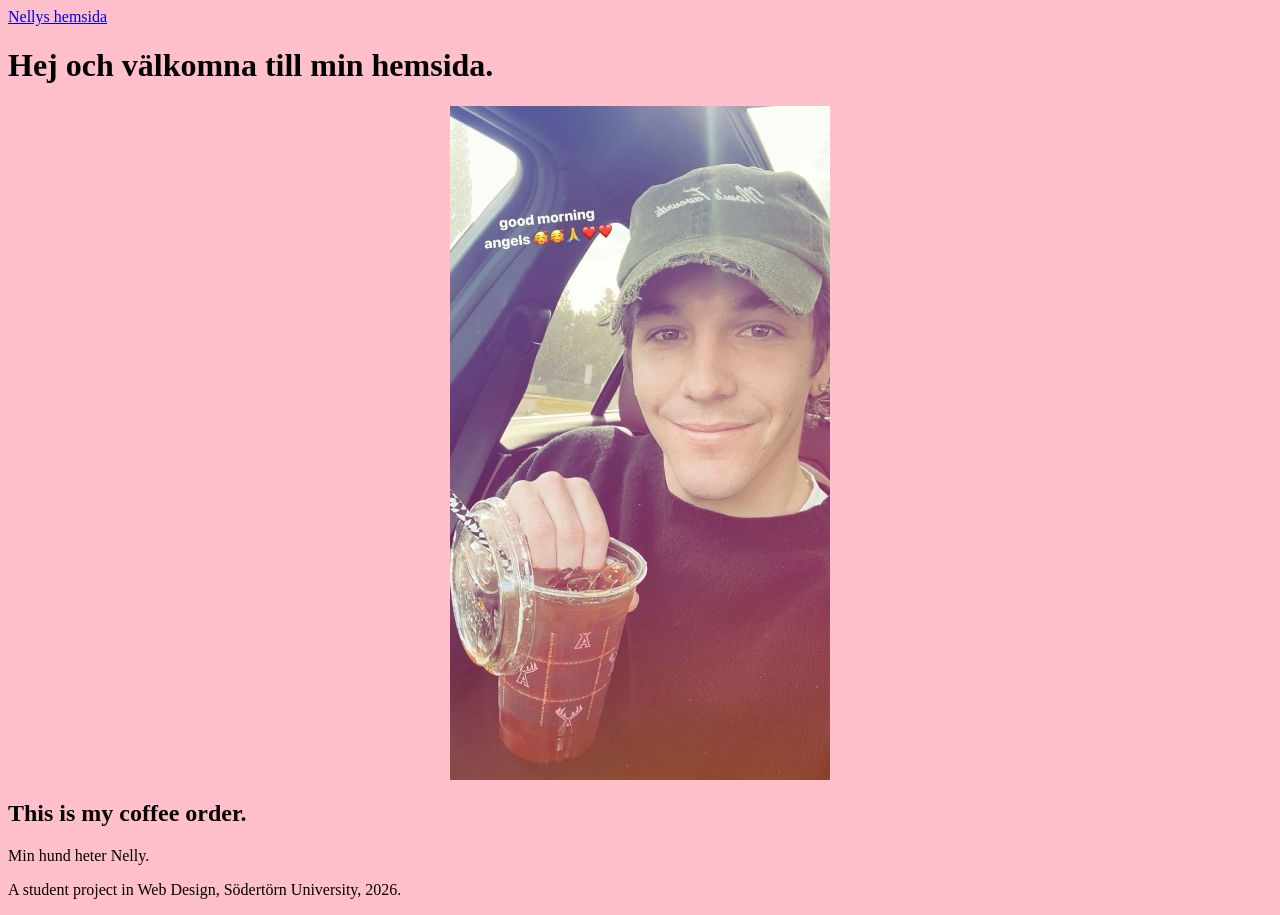
==== Webbdesign/pages/index.html @ 1fd2a67c "project setup" ====
<!doctype html>
<html lang="sv">
  <head>
    <meta charset="UTF-8" />
    <meta name="viewport" content="width=device-width, initial-scale=1.0" />
    <title>Nellys hemsida</title>

    <!-- Favicon -->
    <link rel="icon" type="image/x-icon" href="../images/Role model.jpg" />

    <!-- Style sheet -->
    <link rel="stylesheet" href="../styles/styles.css" />
  </head>

  <body>
    <!-- Header -->
    <header>
      <a href="/">Nellys hemsida</a>

      <!-- Navigation -->
      <nav>
        <a></a>
      </nav>
    </header>

    <!-- Main content -->
    <main>
      <h1>Hej och välkomna till min hemsida.</h1>

      <!-- Sektion 1 -->
      <section>
        <div id="image-container">
          <img
            src="../images/Role model.jpg"
            alt="Artisten Role Model håller i en iskaffe."
          />
        </div>
        
        <h2>This is my coffee order.</h2>
        <p>Min hund heter Nelly.</p>
      </section>
    </main>

    <!-- Footer -->
    <footer>
      <p>A student project in Web Design, Södertörn University, 2026.</p>
    </footer>
  </body>
</html>
---- Webbdesign/styles/styles.css ----
body {
  background-color: pink;
}

img {
  width: 30%;
  height: 30%;
}

#image-container {
  display: flex;
  justify-content: center;
  align-items: center;
}
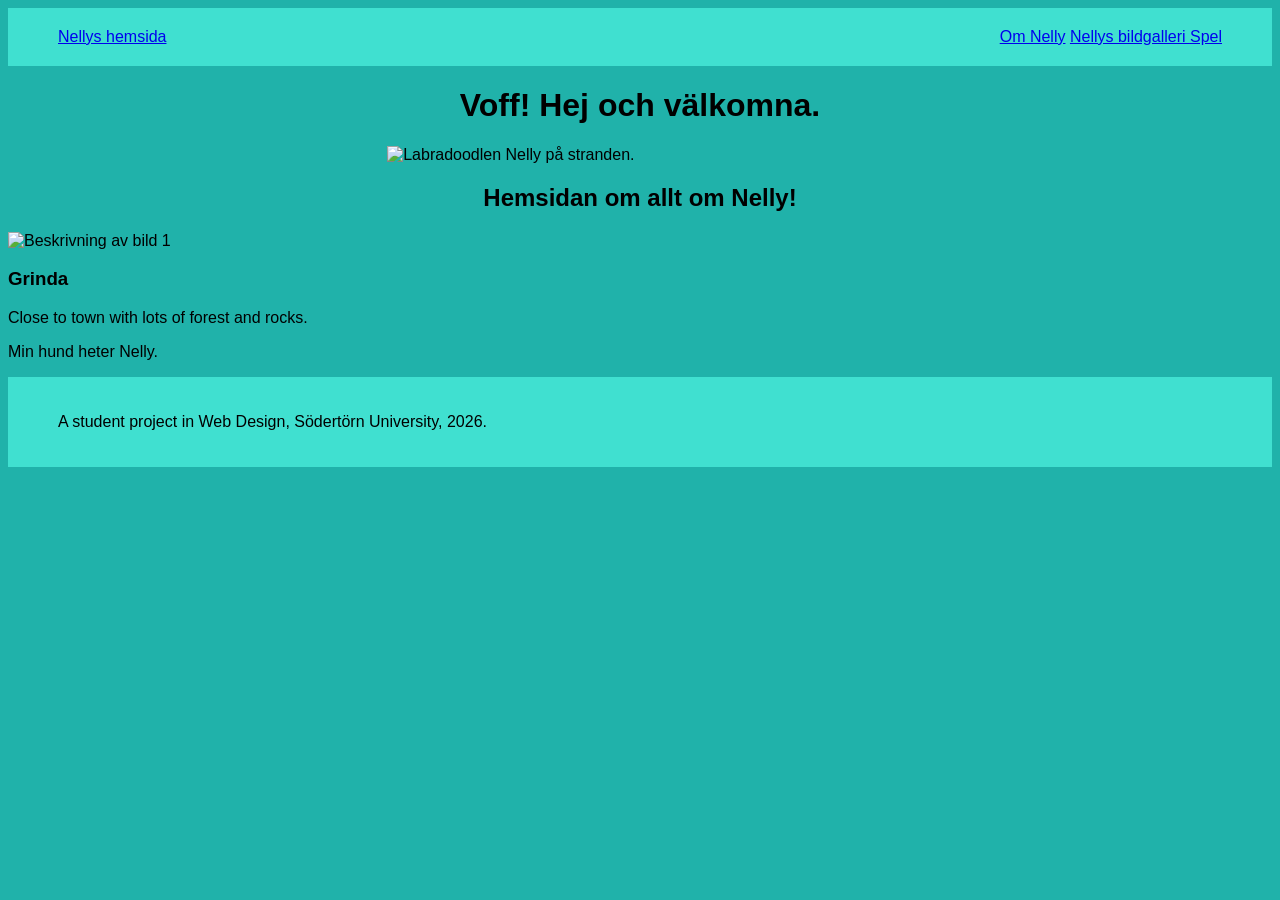
==== commit 3c034036: "Added different pages" ====
--- a/Webbdesign/pages/index.html
+++ b/Webbdesign/pages/index.html
@@ -6,37 +6,48 @@
     <title>Nellys hemsida</title>
 
     <!-- Favicon -->
-    <link rel="icon" type="image/x-icon" href="../images/Role model.jpg" />
+    <link rel="icon" type="image/x-icon" href="../images/Nelly på stranden.jpg" />
 
     <!-- Style sheet -->
     <link rel="stylesheet" href="../styles/styles.css" />
   </head>
 
-  <body>
+  <body id="whole-page"> 
     <!-- Header -->
     <header>
-      <a href="/">Nellys hemsida</a>
+      <a href="index.html">Nellys hemsida</a>
 
       <!-- Navigation -->
       <nav>
-        <a></a>
+        <a href="about.html">Om Nelly</a> 
+        <a href="galleri.html">Nellys bildgalleri
+          <a href="godis.html">Spel </a>
       </nav>
     </header>
 
     <!-- Main content -->
     <main>
-      <h1>Hej och välkomna till min hemsida.</h1>
+      <h1>Voff! Hej och välkomna.</h1>
 
       <!-- Sektion 1 -->
       <section>
         <div id="image-container">
           <img
-            src="../images/Role model.jpg"
-            alt="Artisten Role Model håller i en iskaffe."
+            src="../images/Nelly på stranden.jpg"
+            alt="Labradoodlen Nelly på stranden."
           />
         </div>
         
-        <h2>This is my coffee order.</h2>
+        <h2>Hemsidan om allt om Nelly!</h2>
+        <div class="tre bilder" 
+    
+        <!-- Kort 1 -->
+  <article>
+    <img src="Role model.jpg" alt="Beskrivning av bild 1">
+    <h3>Grinda</h3>
+    <p>Close to town with lots of forest and rocks.</p>
+  </article>
+
         <p>Min hund heter Nelly.</p>
       </section>
     </main>
@@ -45,5 +56,7 @@
     <footer>
       <p>A student project in Web Design, Södertörn University, 2026.</p>
     </footer>
+
+    <script src="scripts.js" ></script>
   </body>
 </html>
--- a/Webbdesign/styles/styles.css
+++ b/Webbdesign/styles/styles.css
@@ -1,10 +1,14 @@
 body {
-  background-color: pink;
+  background-color: lightseagreen;
+}
+
+body {font-family: Verdana, sans-serif;
+
 }
 
 img {
-  width: 30%;
-  height: 30%;
+  width: 40%;
+  height: 40%;
 }
 
 #image-container {
@@ -12,3 +16,32 @@
   justify-content: center;
   align-items: center;
 }
+
+header, footer {
+  display: flex;
+  justify-content: space-between;
+  background-color: turquoise;
+
+  padding-left: 50px;
+  padding-right: 50px;
+  padding-top: 20px;
+  padding-bottom: 20px;
+
+  margin-bottom: 20px;
+}
+
+h1 {
+  display: flex;
+  justify-content: center;
+  align-items: center;
+ }
+
+ h1 {
+  color: black;
+ }
+
+ h2 {
+  display: flex;
+  justify-content: center;
+  align-items: center;
+ }
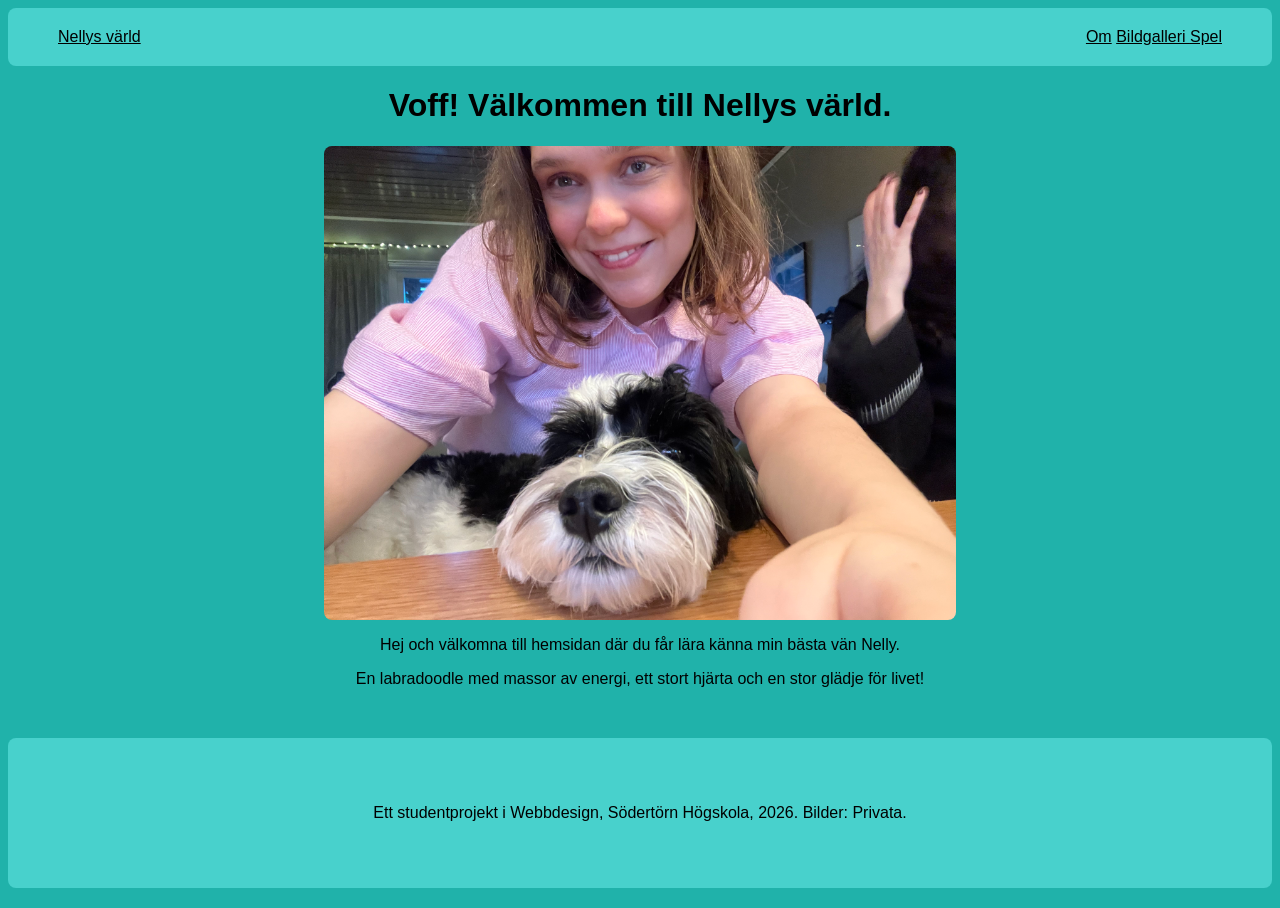
==== commit 74ac7072: "added images and design to the website" ====
--- a/Webbdesign/pages/index.html
+++ b/Webbdesign/pages/index.html
@@ -3,10 +3,10 @@
   <head>
     <meta charset="UTF-8" />
     <meta name="viewport" content="width=device-width, initial-scale=1.0" />
-    <title>Nellys hemsida</title>
+    <title>Nellys värld</title>
 
     <!-- Favicon -->
-    <link rel="icon" type="image/x-icon" href="../images/Nelly på stranden.jpg" />
+    <link rel="icon" type="image/x-icon" href="../images/Nelly sol.jpg" />
 
     <!-- Style sheet -->
     <link rel="stylesheet" href="../styles/styles.css" />
@@ -15,46 +15,37 @@
   <body id="whole-page"> 
     <!-- Header -->
     <header>
-      <a href="index.html">Nellys hemsida</a>
+      <a href="index.html">Nellys värld</a>
 
       <!-- Navigation -->
       <nav>
-        <a href="about.html">Om Nelly</a> 
-        <a href="galleri.html">Nellys bildgalleri
+        <a href="about.html">Om</a> 
+        <a href="galleri.html">Bildgalleri
           <a href="godis.html">Spel </a>
       </nav>
     </header>
 
     <!-- Main content -->
     <main>
-      <h1>Voff! Hej och välkomna.</h1>
+      <h1>Voff! Välkommen till Nellys värld.</h1>
 
       <!-- Sektion 1 -->
       <section>
         <div id="image-container">
           <img
-            src="../images/Nelly på stranden.jpg"
-            alt="Labradoodlen Nelly på stranden."
+            src="../images/Jag och Nelly.jpg"
+            alt="Labradoodlen Nelly och jag."
           />
         </div>
         
-        <h2>Hemsidan om allt om Nelly!</h2>
-        <div class="tre bilder" 
-    
-        <!-- Kort 1 -->
-  <article>
-    <img src="Role model.jpg" alt="Beskrivning av bild 1">
-    <h3>Grinda</h3>
-    <p>Close to town with lots of forest and rocks.</p>
-  </article>
+        <p>Hej och välkomna till hemsidan där du får lära känna min bästa vän Nelly. </p> 
+          <p> En labradoodle med massor av energi, ett stort hjärta och en stor glädje för livet!</p>
 
-        <p>Min hund heter Nelly.</p>
-      </section>
     </main>
 
     <!-- Footer -->
     <footer>
-      <p>A student project in Web Design, Södertörn University, 2026.</p>
+      <p>Ett studentprojekt i Webbdesign, Södertörn Högskola, 2026. Bilder: Privata. </p>
     </footer>
 
     <script src="scripts.js" ></script>
--- a/Webbdesign/styles/styles.css
+++ b/Webbdesign/styles/styles.css
@@ -6,28 +6,14 @@
 
 }
 
-img {
-  width: 40%;
-  height: 40%;
+a {
+  color: black;
 }
 
-#image-container {
-  display: flex;
-  justify-content: center;
-  align-items: center;
-}
-
-header, footer {
-  display: flex;
-  justify-content: space-between;
-  background-color: turquoise;
-
-  padding-left: 50px;
-  padding-right: 50px;
-  padding-top: 20px;
-  padding-bottom: 20px;
-
-  margin-bottom: 20px;
+img {
+  width: 50%;
+  height: 50%;
+  border-radius: 8px;
 }
 
 h1 {
@@ -36,12 +22,91 @@
   align-items: center;
  }
 
- h1 {
-  color: black;
- }
-
- h2 {
+ p {
   display: flex;
   justify-content: center;
   align-items: center;
+ }
+
+#image-container {
+  display: flex;
+  justify-content: center;
+  align-items: center;
+}
+
+#about-rubrik {
+display: flex;
+justify-content: left;
+text-align: left;
+}
+
+.ruta-container {
+  display: flex;
+  justify-content: space-between;
+  gap: 20px;
+}
+
+.ruta-container article {
+    flex: 1; 
+    background-color: mediumturquoise;
+    padding: 15px;
+    border-radius: 8px;
+    text-align: center;
+}
+
+.ruta-container img {
+  width: 100%;
+  height: auto;
+}
+
+#galleri-rubrik {
+display: flex;
+justify-content: left;
+text-align: left;
+}
+
+#galleri-paragraph {
+display: flex;
+justify-content: left;
+text-align: left;
+}
+
+header, footer {
+  display: flex;
+  justify-content: space-between;
+  background-color: mediumturquoise;
+
+  padding-left: 50px;
+  padding-right: 50px;
+  padding-top: 20px;
+  padding-bottom: 20px;
+
+  margin-bottom: 20px;
+
+  border-radius: 8px;
+}
+
+ footer {
+  display: flex;
+  text-align: center;
+  justify-content: center;
+  align-items: center;
+  padding: 50px;
+  margin-top: 50px;
+ }
+
+ .galleri-container {
+  display: grid;
+  grid-template-columns: repeat(4, 1fr);
+  gap: 20px;
+  max-width: 2000px;
+  margin: 10px;
+  padding: 10px;
+ }
+
+ .galleri-container img {
+width: 100%;
+height: auto;
+object-fit: cover;
+border-radius: 8px;
  }
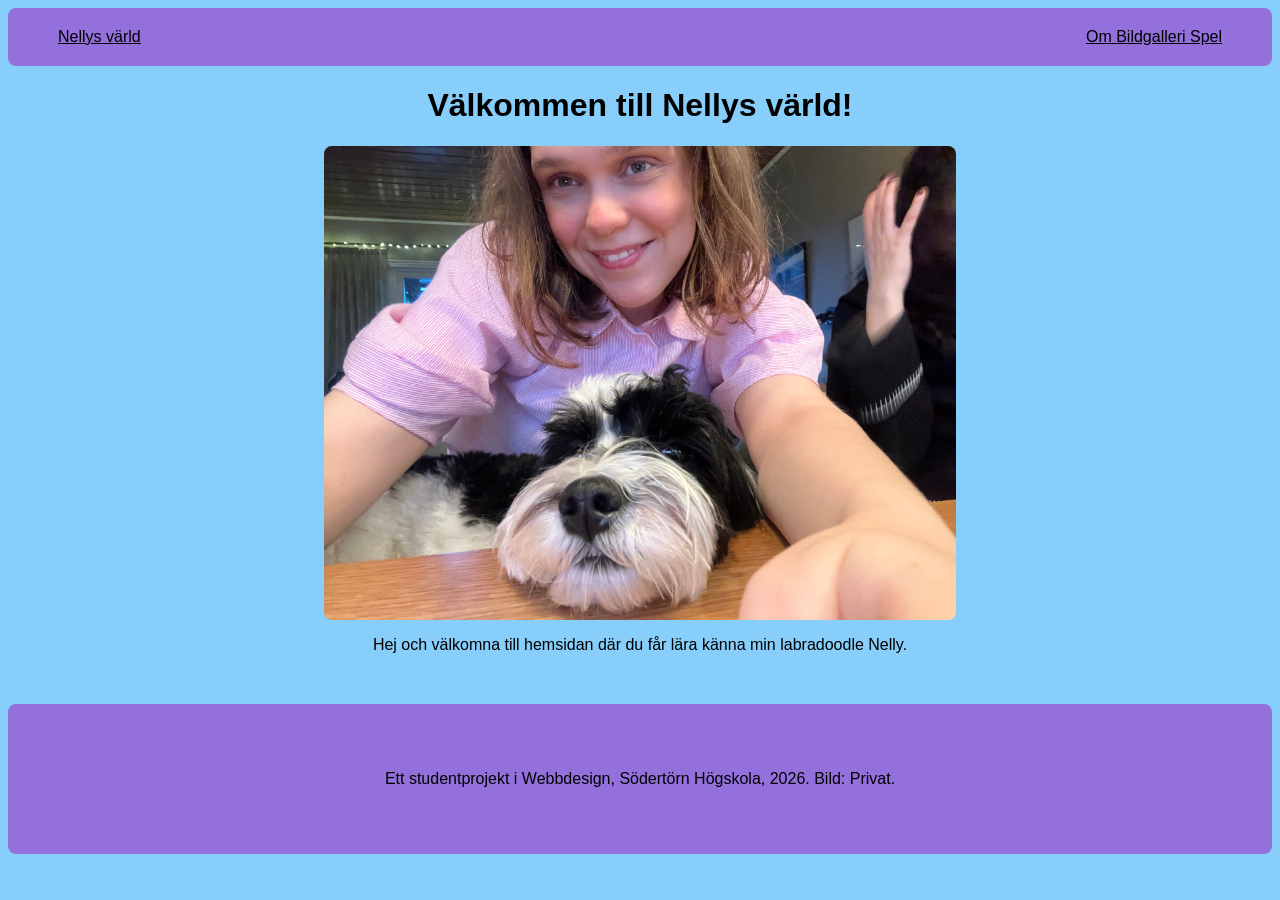
==== commit b0bc8888: "Added game" ====
--- a/Webbdesign/pages/index.html
+++ b/Webbdesign/pages/index.html
@@ -6,28 +6,28 @@
     <title>Nellys värld</title>
 
     <!-- Favicon -->
-    <link rel="icon" type="image/x-icon" href="../images/Nelly sol.jpg" />
+    <link rel="icon" type="image/x-icon" href="../images/Nellyfotboll.jpg" />
 
     <!-- Style sheet -->
     <link rel="stylesheet" href="../styles/styles.css" />
   </head>
 
-  <body id="whole-page"> 
+  <body>
     <!-- Header -->
     <header>
       <a href="index.html">Nellys värld</a>
 
       <!-- Navigation -->
       <nav>
-        <a href="about.html">Om</a> 
-        <a href="galleri.html">Bildgalleri
-          <a href="godis.html">Spel </a>
+        <a href="about.html">Om </a>
+        <a href="galleri.html">Bildgalleri </a>
+        <a href="godis.html">Spel </a>
       </nav>
     </header>
 
     <!-- Main content -->
     <main>
-      <h1>Voff! Välkommen till Nellys värld.</h1>
+      <h1>Välkommen till Nellys värld!</h1>
 
       <!-- Sektion 1 -->
       <section>
@@ -37,17 +37,19 @@
             alt="Labradoodlen Nelly och jag."
           />
         </div>
-        
-        <p>Hej och välkomna till hemsidan där du får lära känna min bästa vän Nelly. </p> 
-          <p> En labradoodle med massor av energi, ett stort hjärta och en stor glädje för livet!</p>
 
+        <p>
+          Hej och välkomna till hemsidan där du får lära känna min labradoodle
+          Nelly.
+        </p>
+      </section>
     </main>
 
     <!-- Footer -->
     <footer>
-      <p>Ett studentprojekt i Webbdesign, Södertörn Högskola, 2026. Bilder: Privata. </p>
+      <p>
+        Ett studentprojekt i Webbdesign, Södertörn Högskola, 2026. Bild: Privat.
+      </p>
     </footer>
-
-    <script src="scripts.js" ></script>
   </body>
-</html>
+</html>
--- a/Webbdesign/styles/styles.css
+++ b/Webbdesign/styles/styles.css
@@ -1,32 +1,36 @@
+/* Whole website styling */
 body {
-  background-color: lightseagreen;
-}
-
-body {font-family: Verdana, sans-serif;
-
+  background-color: lightskyblue;
+  font-family: Tahoma, sans-serif;
 }
 
 a {
   color: black;
 }
 
+/* Text styling */
+h1 {
+  display: flex;
+  justify-content: center;
+  align-items: center;
+}
+
+p {
+  display: flex;
+  justify-content: center;
+  align-items: center;
+}
+
+.center-text {
+  text-align: center;
+}
+
+/* Images styling */
 img {
   width: 50%;
   height: 50%;
   border-radius: 8px;
 }
-
-h1 {
-  display: flex;
-  justify-content: center;
-  align-items: center;
- }
-
- p {
-  display: flex;
-  justify-content: center;
-  align-items: center;
- }
 
 #image-container {
   display: flex;
@@ -34,24 +38,21 @@
   align-items: center;
 }
 
-#about-rubrik {
-display: flex;
-justify-content: left;
-text-align: left;
-}
-
 .ruta-container {
-  display: flex;
-  justify-content: space-between;
+  display: grid;
+  grid-template-columns: repeat(3, 1fr);
   gap: 20px;
+  max-width: 2000px;
+  margin: 10px;
+  padding: 10px;
 }
 
 .ruta-container article {
-    flex: 1; 
-    background-color: mediumturquoise;
-    padding: 15px;
-    border-radius: 8px;
-    text-align: center;
+  flex: 1;
+  background-color: mediumpurple;
+  padding: 15px;
+  border-radius: 8px;
+  text-align: center;
 }
 
 .ruta-container img {
@@ -59,54 +60,61 @@
   height: auto;
 }
 
-#galleri-rubrik {
-display: flex;
-justify-content: left;
-text-align: left;
+.galleri-container {
+  display: grid;
+  grid-template-columns: repeat(4, 1fr);
+  gap: 20px;
+  max-width: 2000px;
+  margin: 10px;
+  padding: 10px;
 }
 
-#galleri-paragraph {
-display: flex;
-justify-content: left;
-text-align: left;
+.galleri-container img {
+  width: 100%;
+  height: auto;
+  object-fit: cover;
+  border-radius: 8px;
 }
 
+#nelly-bild {
+  width: 400px;
+  height: auto;
+  border-radius: 8px;
+  margin-top: 15px;
+}
+
+/* Button styling */
+#button {
+  background-color: mediumpurple;
+  border: none;
+  border-radius: 8px;
+  padding: 15px;
+  text-align: center;
+}
+
+#button:hover {
+  background-color: rebeccapurple;
+  cursor: pointer;
+}
+
+/* Header and footer styling */
 header, footer {
   display: flex;
   justify-content: space-between;
-  background-color: mediumturquoise;
-
+  background-color: mediumpurple;
   padding-left: 50px;
   padding-right: 50px;
   padding-top: 20px;
   padding-bottom: 20px;
-
   margin-bottom: 20px;
-
   border-radius: 8px;
 }
 
- footer {
+footer {
   display: flex;
   text-align: center;
   justify-content: center;
   align-items: center;
   padding: 50px;
   margin-top: 50px;
- }
-
- .galleri-container {
-  display: grid;
-  grid-template-columns: repeat(4, 1fr);
-  gap: 20px;
-  max-width: 2000px;
-  margin: 10px;
-  padding: 10px;
- }
-
- .galleri-container img {
-width: 100%;
-height: auto;
-object-fit: cover;
-border-radius: 8px;
- }+}
